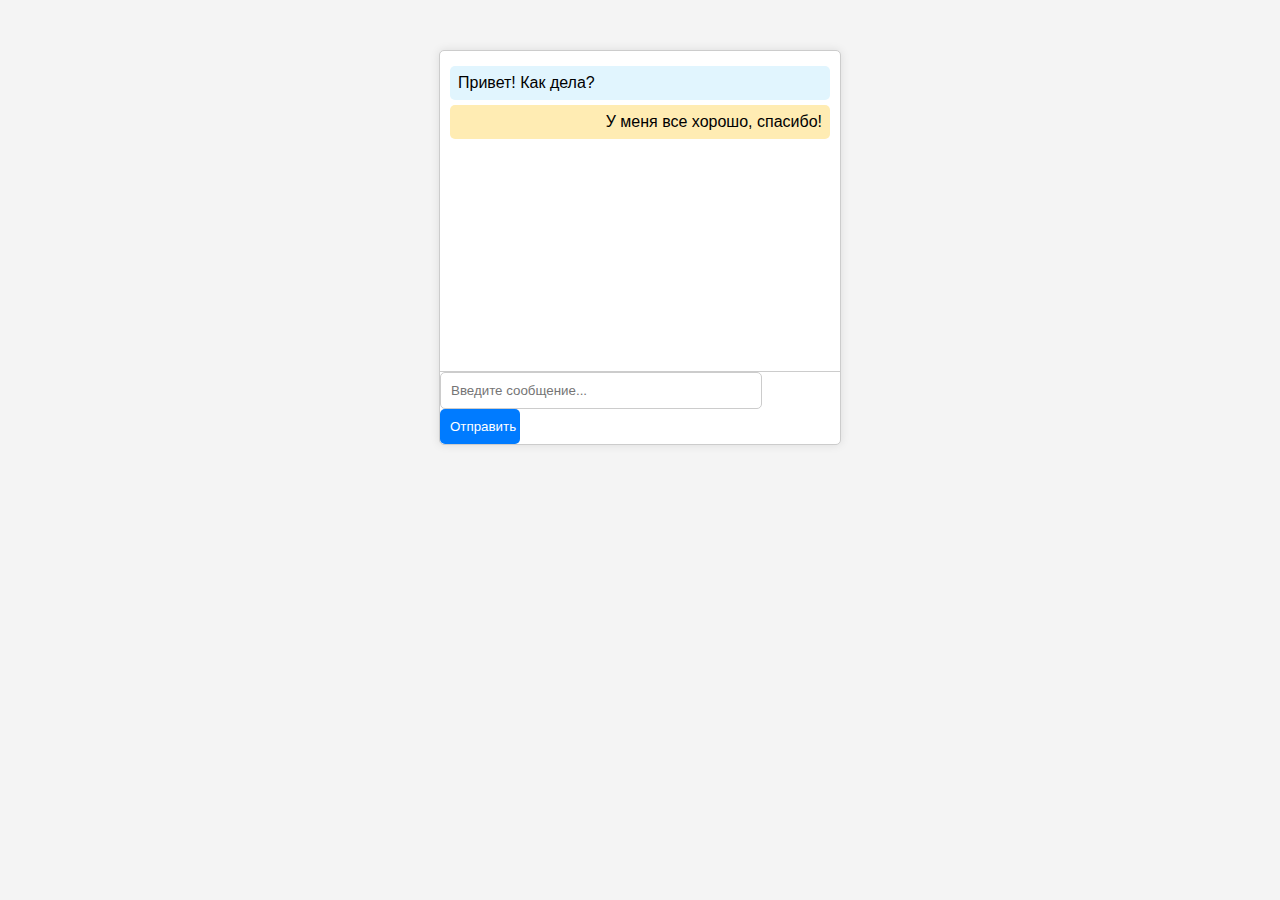
==== index.html @ 8bf471b7 "интерфейс" ====
<!DOCTYPE html>
<html lang="ru">
<head>
    <meta charset="UTF-8">
    <meta name="viewport" content="width=device-width, initial-scale=1.0">
    <title>Диалог</title>
    <link rel="stylesheet" href="main.css">
</head>
<body>
    <div class="chat-container">
        <div class="messages" id="messages">
            <div class="message">Привет! Как дела?</div>
            <div class="message user">У меня все хорошо, спасибо!</div>
        </div>
        <input type="text" id="message-input" placeholder="Введите сообщение...">
        <button id="send-button">Отправить</button>
    </div>

    <script src="script.js"></script>
</body>
</html>
---- main.css ----
body {
    font-family: Arial, sans-serif;
    background-color: #f4f4f4;
    margin: 0;
    padding: 0;
}

.chat-container {
    width: 400px;
    margin: 50px auto;
    border: 1px solid #ccc;
    border-radius: 5px;
    background: white;
    box-shadow: 0 0 10px rgba(0, 0, 0, 0.1);
}

.messages {
    height: 300px;
    overflow-y: auto;
    padding: 10px;
    border-bottom: 1px solid #ccc;
}

.message {
    margin: 5px 0;
    padding: 8px;
    border-radius: 5px;
    background-color: #e1f5fe;
}

.message.user {
    background-color: #ffecb3;
    text-align: right;
}

#message-input {
    width: calc(100% - 100px);
    padding: 10px;
    border: 1px solid #ccc;
    border-radius: 5px;
}

#send-button {
    width: 80px;
    padding: 10px;
    border: none;
    background-color: #007bff;
    color: white;
    border-radius: 5px;
    cursor: pointer;
}

#send-button:hover {
    background-color: #0056b3;
}
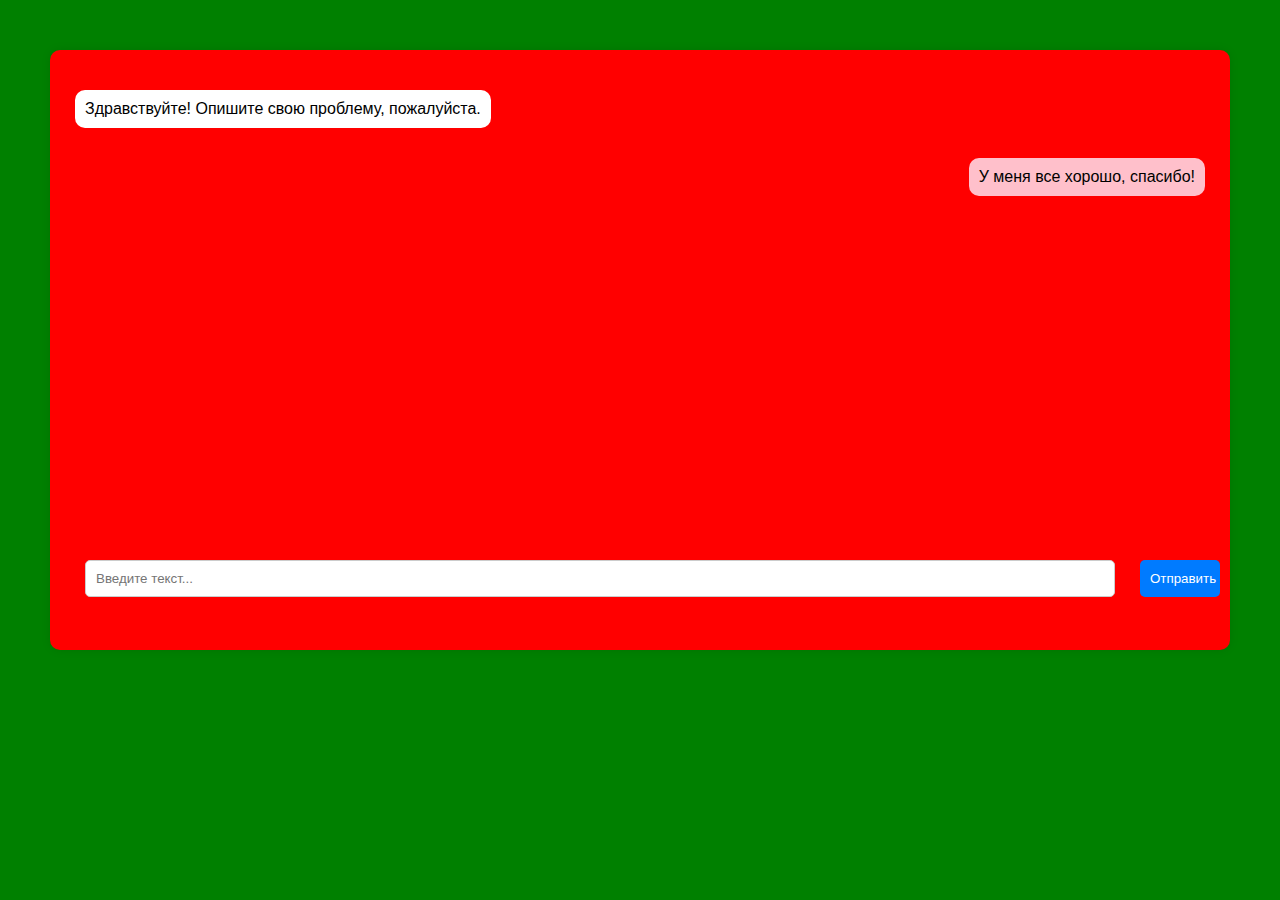
==== commit c9cb3afa: "interface 0.1" ====
--- a/index.html
+++ b/index.html
@@ -1,21 +1,26 @@
 <!DOCTYPE html>
 <html lang="ru">
+
 <head>
     <meta charset="UTF-8">
     <meta name="viewport" content="width=device-width, initial-scale=1.0">
-    <title>Диалог</title>
+    <title>Интеллектуальный помощник</title>
     <link rel="stylesheet" href="main.css">
 </head>
+
 <body>
     <div class="chat-container">
         <div class="messages" id="messages">
-            <div class="message">Привет! Как дела?</div>
+            <div class="message">Здравствуйте! Опишите свою проблему, пожалуйста.</div>
             <div class="message user">У меня все хорошо, спасибо!</div>
         </div>
-        <input type="text" id="message-input" placeholder="Введите сообщение...">
-        <button id="send-button">Отправить</button>
+        <div id="input-container">
+            <input type="text" id="message-input" placeholder="Введите текст...">
+            <button id="send-button">Отправить</button>
+        </div>
     </div>
 
     <script src="script.js"></script>
 </body>
+
 </html>--- a/main.css
+++ b/main.css
@@ -1,40 +1,50 @@
 body {
-    font-family: Arial, sans-serif;
-    background-color: #f4f4f4;
     margin: 0;
     padding: 0;
+    background-color: green;
+    font-family: Arial, sans-serif;
 }
 
 .chat-container {
-    width: 400px;
-    margin: 50px auto;
-    border: 1px solid #ccc;
-    border-radius: 5px;
-    background: white;
+    height: 600px;
+    margin: 50px;
+    background: red;
+    border-radius: 10px;
     box-shadow: 0 0 10px rgba(0, 0, 0, 0.1);
 }
 
 .messages {
-    height: 300px;
+    height: 75%;
+    padding: 25px;
+    /* background-color: blue; */
     overflow-y: auto;
-    padding: 10px;
-    border-bottom: 1px solid #ccc;
 }
 
 .message {
-    margin: 5px 0;
-    padding: 8px;
-    border-radius: 5px;
-    background-color: #e1f5fe;
+    width: max-content;
+    max-width: 75%;
+    margin: 15px 0;
+    padding: 10px;
+    border-radius: 10px;
+    background-color: white;
+    overflow-wrap: break-word;
 }
 
 .message.user {
-    background-color: #ffecb3;
+    background-color: pink;
+    position: relative;
+    float: right;
     text-align: right;
 }
 
+#input-container {
+    padding: 10px;
+    display: flex;
+}
+
 #message-input {
-    width: calc(100% - 100px);
+    width: 100%;
+    margin: 0 25px;
     padding: 10px;
     border: 1px solid #ccc;
     border-radius: 5px;
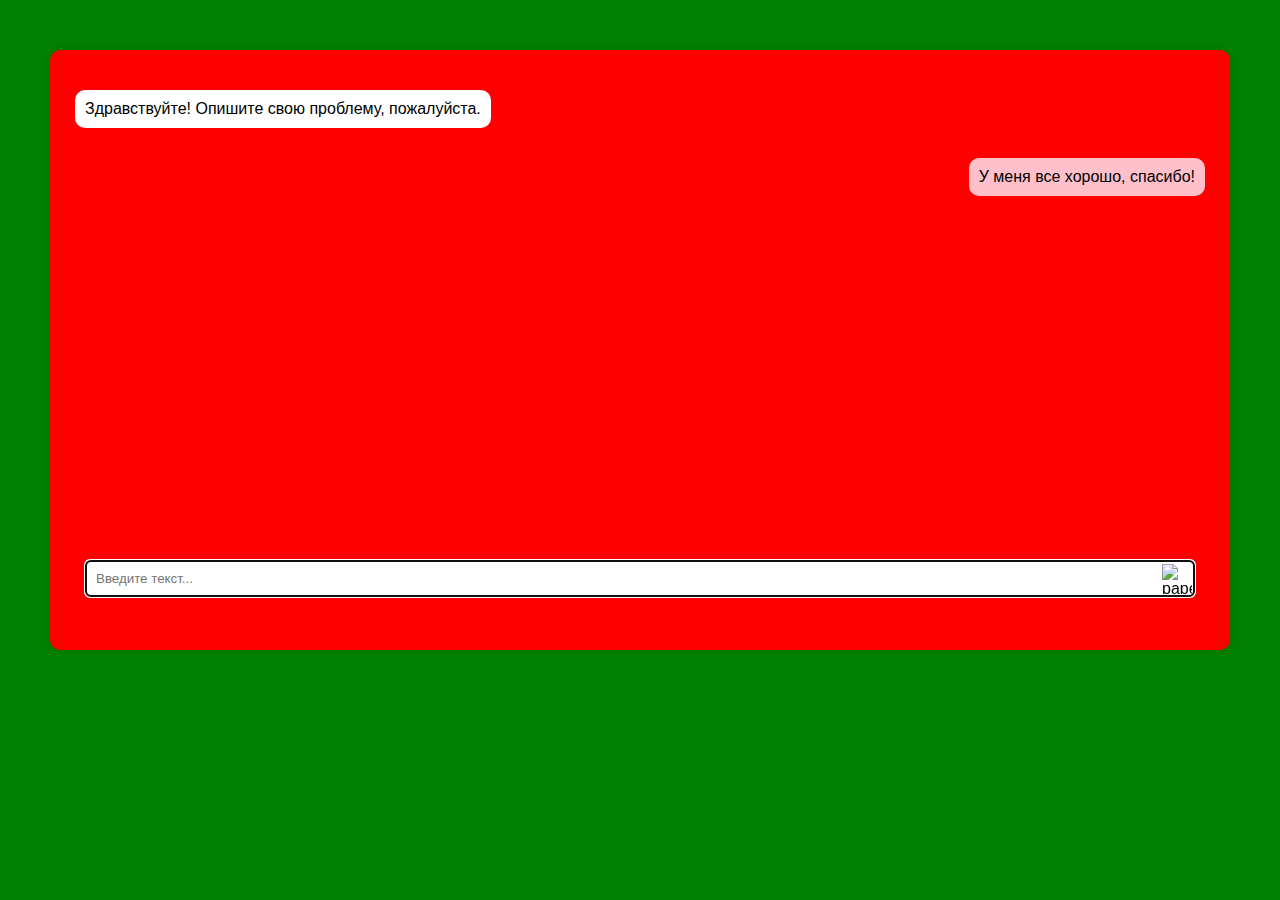
==== commit 1b9b3181: "Enter and Input" ====
--- a/index.html
+++ b/index.html
@@ -15,8 +15,8 @@
             <div class="message user">У меня все хорошо, спасибо!</div>
         </div>
         <div id="input-container">
-            <input type="text" id="message-input" placeholder="Введите текст...">
-            <button id="send-button">Отправить</button>
+            <input type="text" id="message-input" placeholder="Введите текст..." autofocus>
+            <img id="send-button" width="30" height="30" src="https://img.icons8.com/ios-glyphs/30/paper-plane.png" alt="paper-plane"/>
         </div>
     </div>
 
--- a/main.css
+++ b/main.css
@@ -30,6 +30,22 @@
     overflow-wrap: break-word;
 }
 
+::-webkit-scrollbar {
+    width: 15px;
+    height: 15px;
+    background-color: #DCDCDC;
+    border-radius: 9em;
+}
+
+::-webkit-scrollbar-thumb {
+    background-color: #EABB49;
+    border-radius: 9em;
+}
+
+::-webkit-scrollbar-thumb:hover {
+    background-color: #E5AF43;
+}
+
 .message.user {
     background-color: pink;
     position: relative;
@@ -40,6 +56,7 @@
 #input-container {
     padding: 10px;
     display: flex;
+    position: relative;
 }
 
 #message-input {
@@ -51,15 +68,15 @@
 }
 
 #send-button {
-    width: 80px;
+    /* width: 80px; */
     padding: 10px;
     border: none;
-    background-color: #007bff;
-    color: white;
+    /* background-color: #007bff; */
+    /* color: white; */
     border-radius: 5px;
-    cursor: pointer;
-}
-
-#send-button:hover {
-    background-color: #0056b3;
+    position: absolute;
+    right: 28px; /* Отступ от правого края */
+    top: 50%;
+    transform: translateY(-50%); /* Центрирование по вертикали */
+    cursor: pointer; /* Изменение курсора при наведении */
 }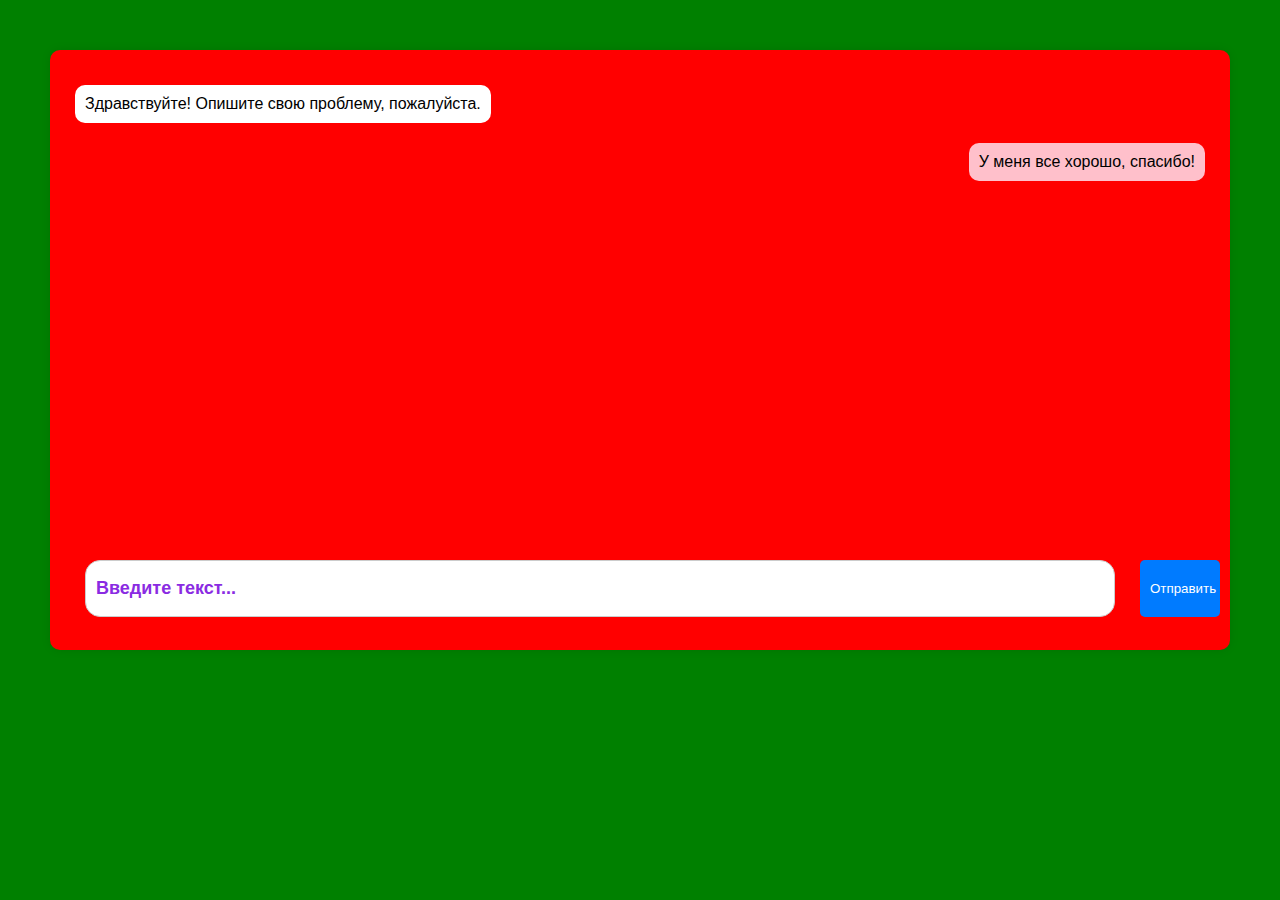
==== commit 1c73ef71: "interface 0.2" ====
--- a/index.html
+++ b/index.html
@@ -9,14 +9,15 @@
 </head>
 
 <body>
+
     <div class="chat-container">
         <div class="messages" id="messages">
             <div class="message">Здравствуйте! Опишите свою проблему, пожалуйста.</div>
             <div class="message user">У меня все хорошо, спасибо!</div>
         </div>
         <div id="input-container">
-            <input type="text" id="message-input" placeholder="Введите текст..." autofocus>
-            <img id="send-button" width="30" height="30" src="https://img.icons8.com/ios-glyphs/30/paper-plane.png" alt="paper-plane"/>
+            <input type="text" id="message-input" placeholder="Введите текст...">
+            <button id="send-button">Отправить</button>
         </div>
     </div>
 
--- a/main.css
+++ b/main.css
@@ -16,67 +16,90 @@
 .messages {
     height: 75%;
     padding: 25px;
-    /* background-color: blue; */
     overflow-y: auto;
+    display: flex;
+    flex-direction: column;
 }
 
 .message {
     width: max-content;
     max-width: 75%;
-    margin: 15px 0;
+    margin: 10px 0;
     padding: 10px;
     border-radius: 10px;
     background-color: white;
     overflow-wrap: break-word;
 }
 
-::-webkit-scrollbar {
+.message.user {
+    background-color: pink;
+    align-self: flex-end;
+    text-align: right;
+}
+
+#input-container {
+    padding: 10px;
+    display: flex;
+}
+
+#message-input {
+    width: 100%;
+    height: 35px;
+    margin: 0 25px;
+    padding: 10px;
+    border: 1px solid #ccc;
+    border-radius: 15px;
+    font-size: 18px;
+    font-weight: bold;
+    color: blueviolet;
+}
+
+#message-input::-webkit-input-placeholder {
+    font: Arial, sans-serif;
+    color: blueviolet;
+}
+
+#message-input::-moz-placeholder {
+    font: Arial, sans-serif;
+    color: blueviolet;
+}
+
+#message-input:-moz-placeholder {
+    font: Arial, sans-serif;
+    color: blueviolet;
+}
+
+#message-input:-ms-input-placeholder {
+    font: Arial, sans-serif;
+    color: blueviolet;
+}
+
+#send-button {
+    width: 80px;
+    padding: 10px;
+    border: none;
+    background-color: #007bff;
+    color: white;
+    border-radius: 5px;
+    cursor: pointer;
+}
+
+#send-button:hover {
+    background-color: #0056b3;
+}
+
+.messages::-webkit-scrollbar {
     width: 15px;
     height: 15px;
     background-color: #DCDCDC;
     border-radius: 9em;
 }
 
-::-webkit-scrollbar-thumb {
+.messages::-webkit-scrollbar-thumb {
     background-color: #EABB49;
     border-radius: 9em;
 }
 
-::-webkit-scrollbar-thumb:hover {
+.messages::-webkit-scrollbar-thumb:hover {
     background-color: #E5AF43;
-}
-
-.message.user {
-    background-color: pink;
-    position: relative;
-    float: right;
-    text-align: right;
-}
-
-#input-container {
-    padding: 10px;
-    display: flex;
-    position: relative;
-}
-
-#message-input {
-    width: 100%;
-    margin: 0 25px;
-    padding: 10px;
-    border: 1px solid #ccc;
-    border-radius: 5px;
-}
-
-#send-button {
-    /* width: 80px; */
-    padding: 10px;
-    border: none;
-    /* background-color: #007bff; */
-    /* color: white; */
-    border-radius: 5px;
-    position: absolute;
-    right: 28px; /* Отступ от правого края */
-    top: 50%;
-    transform: translateY(-50%); /* Центрирование по вертикали */
-    cursor: pointer; /* Изменение курсора при наведении */
 }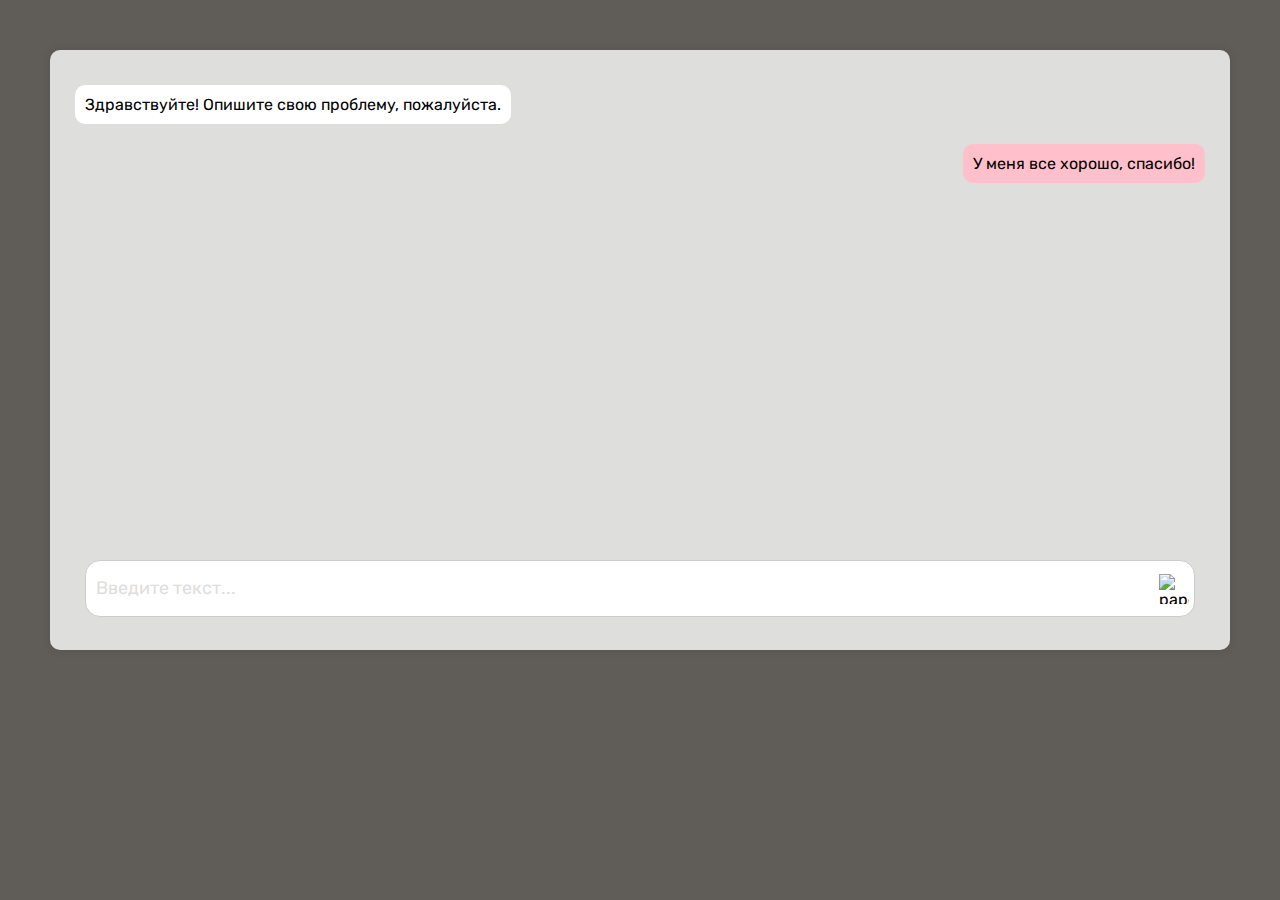
==== commit 6765189b: "Colors" ====
--- a/index.html
+++ b/index.html
@@ -6,6 +6,9 @@
     <meta name="viewport" content="width=device-width, initial-scale=1.0">
     <title>Интеллектуальный помощник</title>
     <link rel="stylesheet" href="main.css">
+    <link rel="preconnect" href="https://fonts.googleapis.com">
+    <link rel="preconnect" href="https://fonts.gstatic.com" crossorigin>
+    <link href="https://fonts.googleapis.com/css2?family=Merriweather:wght@300&family=Playfair+Display:ital,wght@0,400;1,500;1,600&family=Rubik:ital,wght@0,300..900;1,300..900&display=swap" rel="stylesheet">
 </head>
 
 <body>
@@ -16,8 +19,8 @@
             <div class="message user">У меня все хорошо, спасибо!</div>
         </div>
         <div id="input-container">
-            <input type="text" id="message-input" placeholder="Введите текст...">
-            <button id="send-button">Отправить</button>
+            <input type="text" id="message-input" placeholder="Введите текст..." autofocus>
+            <img id="send-button" width="30" height="30" src="https://img.icons8.com/ios-glyphs/30/paper-plane.png" alt="paper-plane"/>
         </div>
     </div>
 
--- a/main.css
+++ b/main.css
@@ -1,14 +1,17 @@
 body {
     margin: 0;
     padding: 0;
-    background-color: green;
-    font-family: Arial, sans-serif;
+    background-color: #605D59;
+    font-family: "Rubik", sans-serif;
+    font-optical-sizing: auto;
+    font-weight: 400;
+    font-style: normal;
 }
 
 .chat-container {
     height: 600px;
     margin: 50px;
-    background: red;
+    background: #DEDEDC;
     border-radius: 10px;
     box-shadow: 0 0 10px rgba(0, 0, 0, 0.1);
 }
@@ -40,6 +43,7 @@
 #input-container {
     padding: 10px;
     display: flex;
+    position: relative;
 }
 
 #message-input {
@@ -51,41 +55,59 @@
     border-radius: 15px;
     font-size: 18px;
     font-weight: bold;
-    color: blueviolet;
+    color: #171918;
+}
+
+#message-input:active, :focus {
+    outline: 0;
 }
 
 #message-input::-webkit-input-placeholder {
-    font: Arial, sans-serif;
-    color: blueviolet;
+    font-family: "Rubik", sans-serif;
+    font-optical-sizing: auto;
+    font-weight: 400;
+    font-style: normal;
+    color: #DEDEDC;
 }
 
 #message-input::-moz-placeholder {
-    font: Arial, sans-serif;
-    color: blueviolet;
+    font-family: "Rubik", sans-serif;
+    font-optical-sizing: auto;
+    font-weight: 400;
+    font-style: normal;
+    color: #DEDEDC;
 }
 
 #message-input:-moz-placeholder {
-    font: Arial, sans-serif;
-    color: blueviolet;
+    font-family: "Rubik", sans-serif;
+    font-optical-sizing: auto;
+    font-weight: 400;
+    font-style: normal;
+    color: #DEDEDC;
 }
 
 #message-input:-ms-input-placeholder {
-    font: Arial, sans-serif;
-    color: blueviolet;
+    font-family: "Rubik", sans-serif;
+    font-optical-sizing: auto;
+    font-weight: 400;
+    font-style: normal;
+    color: #DEDEDC;
 }
 
 #send-button {
-    width: 80px;
+    /* width: 80px; */
     padding: 10px;
     border: none;
-    background-color: #007bff;
-    color: white;
     border-radius: 5px;
-    cursor: pointer;
+    position: absolute;
+    right: 31px; /* Отступ от правого края */
+    top: 50%;
+    transform: translateY(-50%); /* Центрирование по вертикали */
+    cursor: pointer; /* Изменение курсора при наведении */
 }
 
 #send-button:hover {
-    background-color: #0056b3;
+    /* background-color: #0056b3; */
 }
 
 .messages::-webkit-scrollbar {
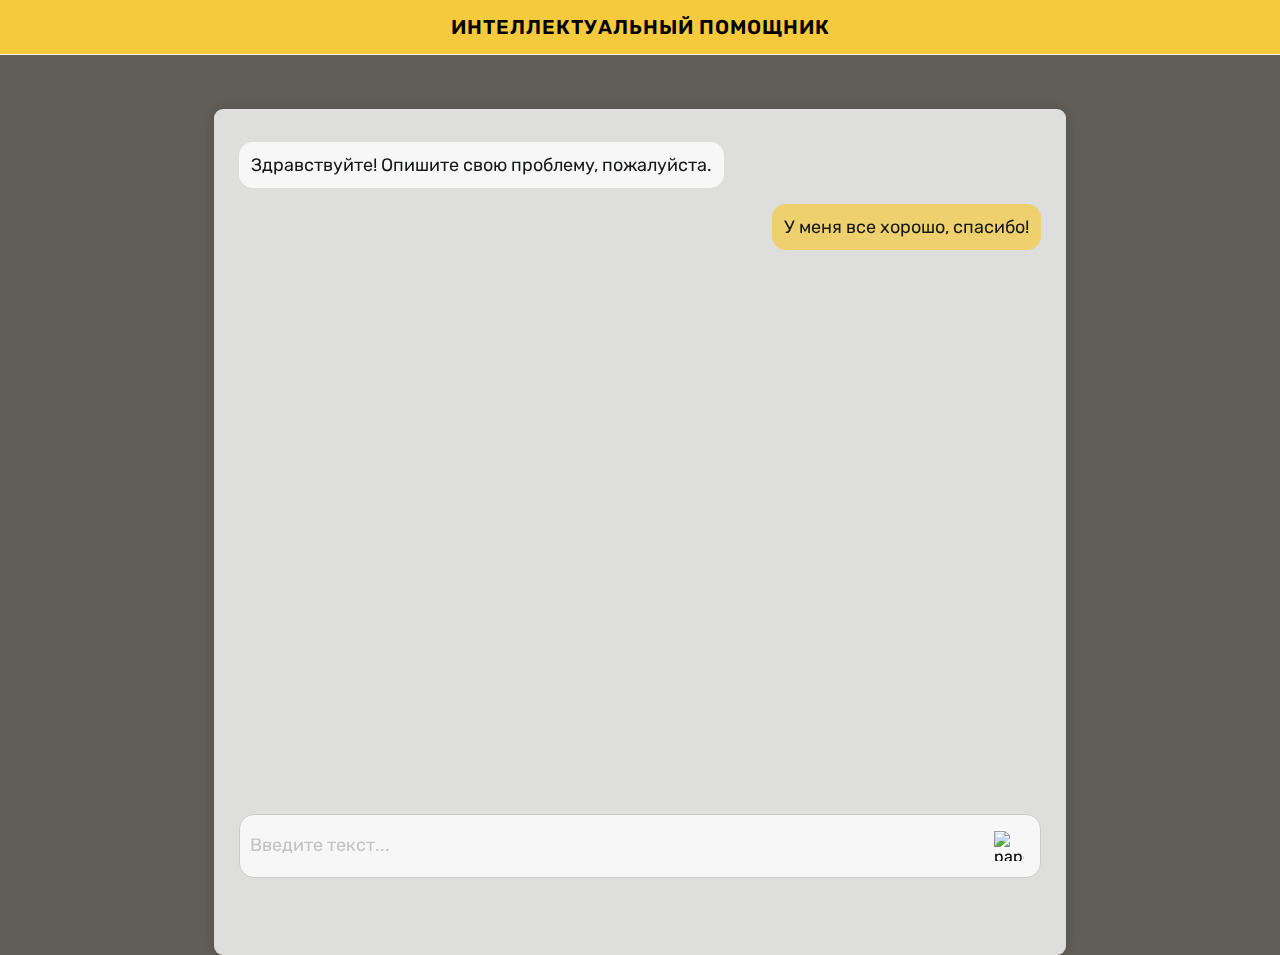
==== commit f4530e72: "Merge branch 'Nastya' of https://github.com/Danila2605/Hakaton into AnnaP" ====
--- a/index.html
+++ b/index.html
@@ -8,11 +8,16 @@
     <link rel="stylesheet" href="main.css">
     <link rel="preconnect" href="https://fonts.googleapis.com">
     <link rel="preconnect" href="https://fonts.gstatic.com" crossorigin>
-    <link href="https://fonts.googleapis.com/css2?family=Merriweather:wght@300&family=Playfair+Display:ital,wght@0,400;1,500;1,600&family=Rubik:ital,wght@0,300..900;1,300..900&display=swap" rel="stylesheet">
+    <link
+        href="https://fonts.googleapis.com/css2?family=Merriweather:wght@300&family=Playfair+Display:ital,wght@0,400;1,500;1,600&family=Rubik:ital,wght@0,300..900;1,300..900&display=swap"
+        rel="stylesheet">
 </head>
 
 <body>
-
+    
+    <div id="label">
+        Интеллектуальный помощник
+    </div>
     <div class="chat-container">
         <div class="messages" id="messages">
             <div class="message">Здравствуйте! Опишите свою проблему, пожалуйста.</div>
@@ -20,7 +25,8 @@
         </div>
         <div id="input-container">
             <input type="text" id="message-input" placeholder="Введите текст..." autofocus>
-            <img id="send-button" width="30" height="30" src="https://img.icons8.com/ios-glyphs/30/paper-plane.png" alt="paper-plane"/>
+            <img id="send-button" width="30" height="30" src="https://img.icons8.com/ios-glyphs/30/paper-plane.png"
+                alt="paper-plane" />
         </div>
     </div>
 
--- a/main.css
+++ b/main.css
@@ -1,4 +1,7 @@
 body {
+    position: fixed;
+    height: 100%;
+    width: 100%;
     margin: 0;
     padding: 0;
     background-color: #605D59;
@@ -8,12 +11,25 @@
     font-style: normal;
 }
 
+#label {
+    background-color: #f5ca3d;
+    padding: 15px;
+    border-bottom: 1px solid #f7f7f7;
+    font-size: 20px;
+    font-weight: 600;
+    text-align: center;
+    text-transform: uppercase;
+    letter-spacing: 1px;
+}
+
 .chat-container {
-    height: 600px;
-    margin: 50px;
-    background: #DEDEDC;
-    border-radius: 10px;
-    box-shadow: 0 0 10px rgba(0, 0, 0, 0.1);
+    height: calc(100% - 54px);
+    width: calc(75% - 108px);
+    margin: auto;
+    margin-top: 54px;
+    background: #dededc;
+    border-radius: 9px;
+    box-shadow: 0 0 10px rgba(0, 0, 0, 0.15);
 }
 
 .messages {
@@ -22,43 +38,47 @@
     overflow-y: auto;
     display: flex;
     flex-direction: column;
+    font-size: 18px;
+    color: #171918;
 }
 
 .message {
     width: max-content;
     max-width: 75%;
-    margin: 10px 0;
-    padding: 10px;
-    border-radius: 10px;
-    background-color: white;
+    margin: 8px 0;
+    padding: 12px;
+    border-radius: 14px;
+    background-color: #f7f7f7;
     overflow-wrap: break-word;
 }
 
 .message.user {
-    background-color: pink;
+    background-color: #f5ca3db0;
     align-self: flex-end;
     text-align: right;
 }
 
 #input-container {
-    padding: 10px;
+    position: relative;
     display: flex;
-    position: relative;
+    bottom: -20px;
 }
 
 #message-input {
-    width: 100%;
-    height: 35px;
+    height: 42px;
+    width: calc(100% - 72px);
     margin: 0 25px;
     padding: 10px;
+    background-color: #f7f7f7;
     border: 1px solid #ccc;
     border-radius: 15px;
     font-size: 18px;
-    font-weight: bold;
-    color: #171918;
+    font-weight: 500;
+    color: #181818;
 }
 
-#message-input:active, :focus {
+#message-input:active,
+:focus {
     outline: 0;
 }
 
@@ -67,7 +87,7 @@
     font-optical-sizing: auto;
     font-weight: 400;
     font-style: normal;
-    color: #DEDEDC;
+    color: #c3c3c2;
 }
 
 #message-input::-moz-placeholder {
@@ -75,7 +95,7 @@
     font-optical-sizing: auto;
     font-weight: 400;
     font-style: normal;
-    color: #DEDEDC;
+    color: #c3c3c2;
 }
 
 #message-input:-moz-placeholder {
@@ -83,7 +103,7 @@
     font-optical-sizing: auto;
     font-weight: 400;
     font-style: normal;
-    color: #DEDEDC;
+    color: #c3c3c2;
 }
 
 #message-input:-ms-input-placeholder {
@@ -91,34 +111,28 @@
     font-optical-sizing: auto;
     font-weight: 400;
     font-style: normal;
-    color: #DEDEDC;
+    color: #c3c3c2;
 }
 
 #send-button {
-    /* width: 80px; */
     padding: 10px;
     border: none;
-    border-radius: 5px;
     position: absolute;
-    right: 31px; /* Отступ от правого края */
+    right: 32px; /* Отступ от правого края */
     top: 50%;
     transform: translateY(-50%); /* Центрирование по вертикали */
     cursor: pointer; /* Изменение курсора при наведении */
 }
 
-#send-button:hover {
-    /* background-color: #0056b3; */
-}
-
 .messages::-webkit-scrollbar {
-    width: 15px;
-    height: 15px;
-    background-color: #DCDCDC;
+    width: 10px;
+    height: 10px;
+    background-color: #dcdcdc;
     border-radius: 9em;
 }
 
 .messages::-webkit-scrollbar-thumb {
-    background-color: #EABB49;
+    background-color: #b5b5b4;
     border-radius: 9em;
 }
 
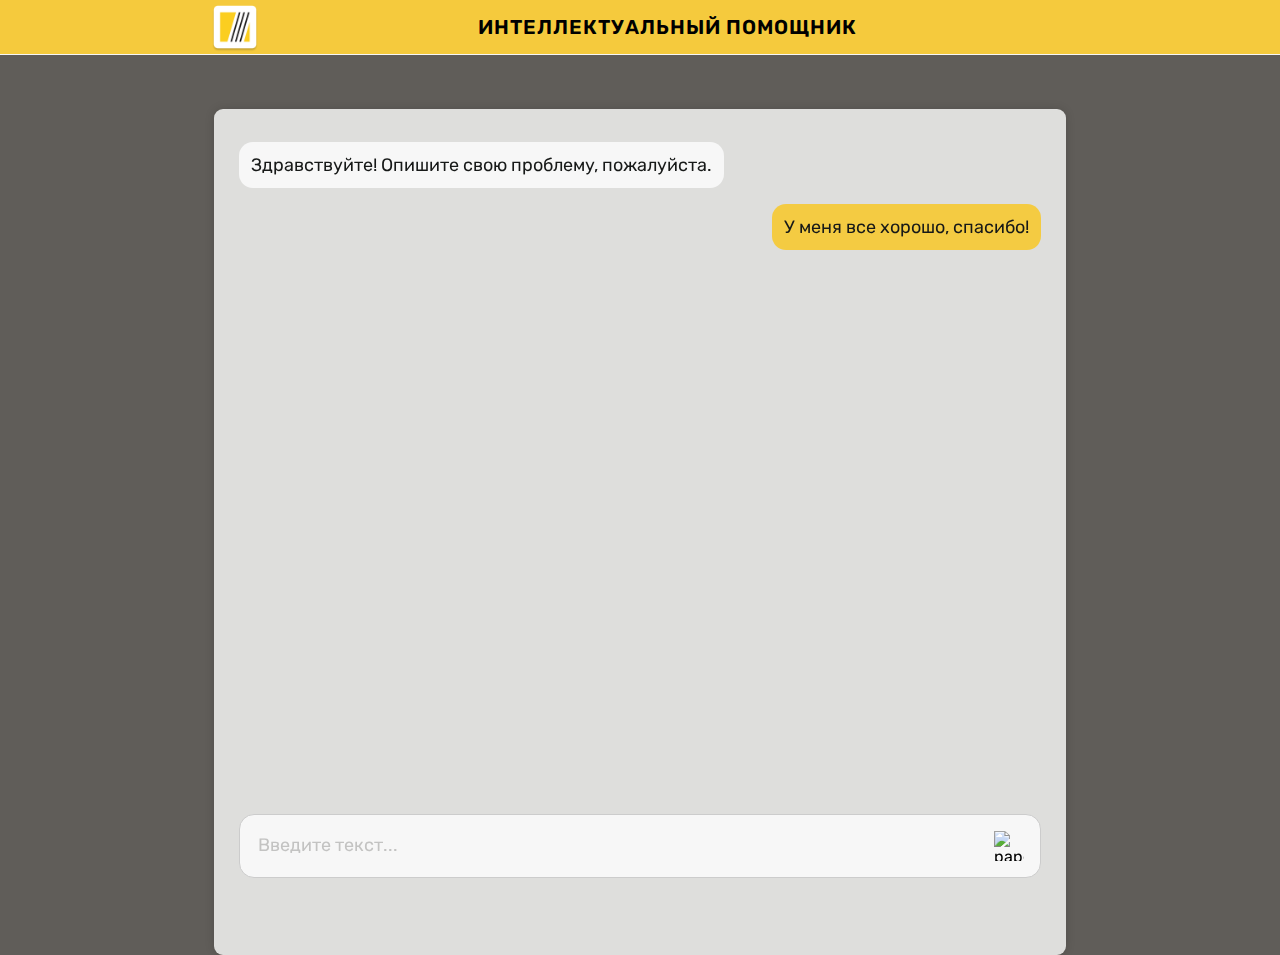
==== commit 7d726af8: "interface 0.3" ====
--- a/index.html
+++ b/index.html
@@ -8,25 +8,27 @@
     <link rel="stylesheet" href="main.css">
     <link rel="preconnect" href="https://fonts.googleapis.com">
     <link rel="preconnect" href="https://fonts.gstatic.com" crossorigin>
-    <link
-        href="https://fonts.googleapis.com/css2?family=Merriweather:wght@300&family=Playfair+Display:ital,wght@0,400;1,500;1,600&family=Rubik:ital,wght@0,300..900;1,300..900&display=swap"
-        rel="stylesheet">
+    <link href="https://fonts.googleapis.com/css2?family=Merriweather:wght@300&family=Playfair+Display:ital,wght@0,400;1,500;1,600&family=Rubik:ital,wght@0,300..900;1,300..900&display=swap" rel="stylesheet">
 </head>
 
 <body>
-    
+
     <div id="label">
-        Интеллектуальный помощник
+        <div id="label_justify_container">
+            <div id="label_logo"></div>
+            <div id="label_text">Интеллектуальный помощник</div>
+        </div>
     </div>
     <div class="chat-container">
         <div class="messages" id="messages">
-            <div class="message">Здравствуйте! Опишите свою проблему, пожалуйста.</div>
+            <div class="message">
+                Здравствуйте! Опишите свою проблему, пожалуйста.
+            </div>
             <div class="message user">У меня все хорошо, спасибо!</div>
         </div>
         <div id="input-container">
             <input type="text" id="message-input" placeholder="Введите текст..." autofocus>
-            <img id="send-button" width="30" height="30" src="https://img.icons8.com/ios-glyphs/30/paper-plane.png"
-                alt="paper-plane" />
+            <img id="send-button" width="30" height="30" src="https://img.icons8.com/ios-glyphs/30/paper-plane.png" alt="paper-plane" />
         </div>
     </div>
 
--- a/main.css
+++ b/main.css
@@ -13,8 +13,26 @@
 
 #label {
     background-color: #f5ca3d;
-    padding: 15px;
     border-bottom: 1px solid #f7f7f7;
+}
+
+#label_justify_container {
+    width: calc(75% - 96px);
+    margin: auto;
+    display: flex;
+    justify-content: space-between;
+}
+
+#label_logo {
+    height: 54px;
+    width: 54px;
+    background-image: url("images/logo.png");
+    background-size: cover;
+}
+
+#label_text {
+    padding: 15px 0px 10px 0px;
+    padding-right: calc((100% - 434px) / 2);
     font-size: 20px;
     font-weight: 600;
     text-align: center;
@@ -40,6 +58,8 @@
     flex-direction: column;
     font-size: 18px;
     color: #171918;
+    scrollbar-width: 10px;
+    scrollbar-color: #b5b5b4 #E5AF43;
 }
 
 .message {
@@ -53,9 +73,9 @@
 }
 
 .message.user {
-    background-color: #f5ca3db0;
+    background-color: #f5ca3df7;
     align-self: flex-end;
-    text-align: right;
+    text-align: left;
 }
 
 #input-container {
@@ -68,7 +88,7 @@
     height: 42px;
     width: calc(100% - 72px);
     margin: 0 25px;
-    padding: 10px;
+    padding: 10px 60px 10px 18px;
     background-color: #f7f7f7;
     border: 1px solid #ccc;
     border-radius: 15px;
@@ -118,10 +138,10 @@
     padding: 10px;
     border: none;
     position: absolute;
-    right: 32px; /* Отступ от правого края */
+    right: 32px;
     top: 50%;
-    transform: translateY(-50%); /* Центрирование по вертикали */
-    cursor: pointer; /* Изменение курсора при наведении */
+    transform: translateY(-50%);
+    cursor: pointer;
 }
 
 .messages::-webkit-scrollbar {
